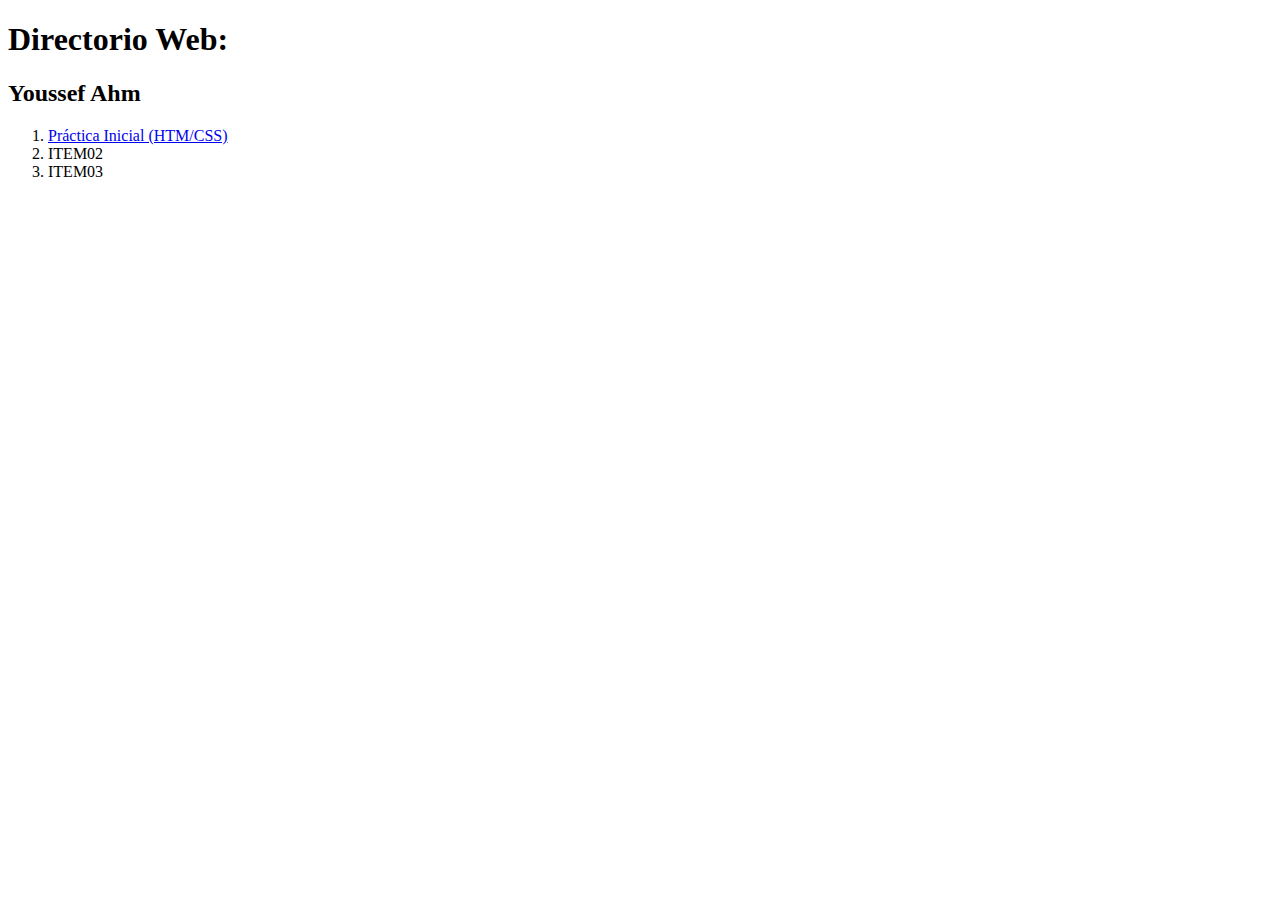
==== index.html @ a54fe193 "Primer commit" ====
<!DOCTYPE html>
<html lang="en">
<head>
    <meta charset="UTF-8">
    <meta name="viewport" content="width=device-width, initial-scale=1.0">
    <meta http-equiv="X-UA-Compatible" content="ie=edge">
    <title>Document</title>
</head>
<body>
    <h1>
        Directorio Web: 
        <h2> Youssef Ahm</h2>
    </h1>
    <!-- creación de una lista 
    lista numerada <ol>, sus hijos se le llaman con li
    lista con puntos <ul>-->
       
    <ol>
            <li>
                <a href="P01/index.html">
                Práctica Inicial (HTM/CSS)
                </a>
            </li>
            <li>ITEM02</li>
            <li>ITEM03</li>

    </ol>
</body>
</html>
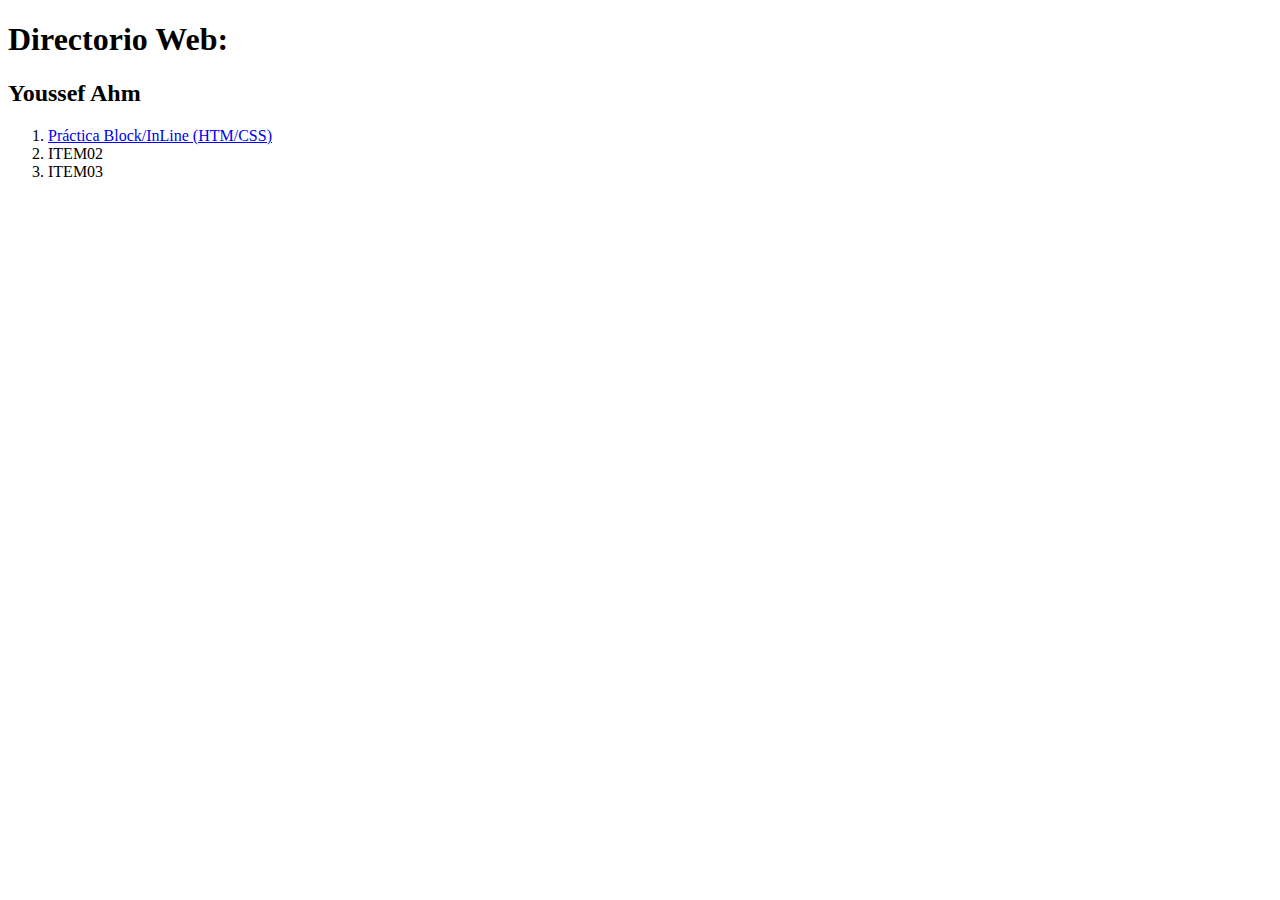
==== commit 35070f2d: "Un menu horizontal con :hover :visited y barras entre links" ====
--- a/index.html
+++ b/index.html
@@ -17,8 +17,8 @@
        
     <ol>
             <li>
-                <a href="P01/index.html">
-                Práctica Inicial (HTM/CSS)
+                <a href="practicaBlockInline/index.html">
+                Práctica Block/InLine (HTM/CSS)
                 </a>
             </li>
             <li>ITEM02</li>
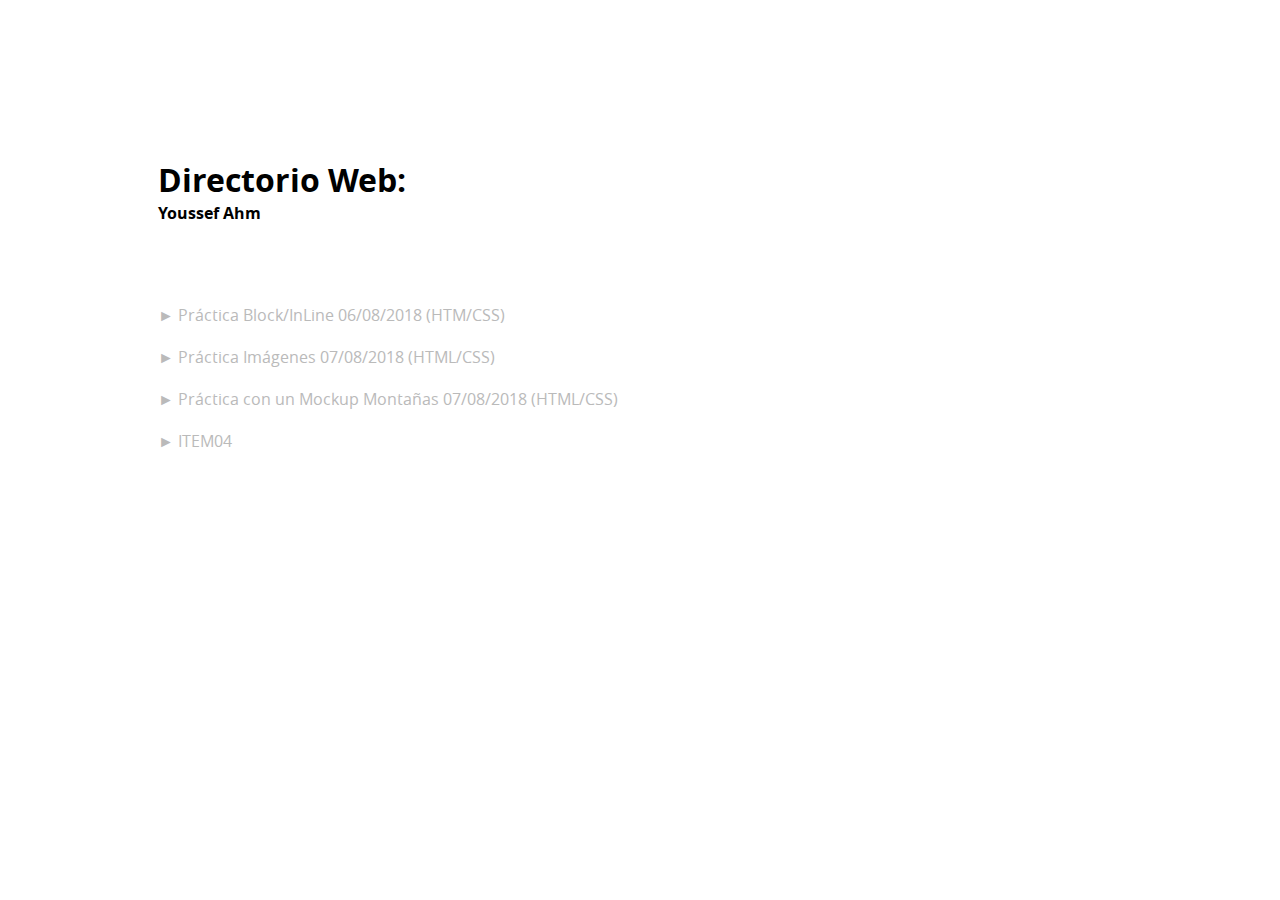
==== commit 41269c90: "Directorio con cambio de Formato" ====
--- a/index.html
+++ b/index.html
@@ -1,15 +1,130 @@
 <!DOCTYPE html>
-<html lang="en">
+<html lang="es">
 <head>
     <meta charset="UTF-8">
     <meta name="viewport" content="width=device-width, initial-scale=1.0">
     <meta http-equiv="X-UA-Compatible" content="ie=edge">
     <title>Document</title>
+
+    <!--  estilos  -->
+    <style>
+        /* ------------Inclusion en memoria de la siguiente Tipografia---------- */
+        @font-face{
+            font-family: 'OpenSansRegular';
+            src: url('opensans-regular-webfont.woff') format('woff');
+        }
+        @font-face{
+            font-family: 'OpenSansBold';
+            src: url('opensans-bold-webfont.woff') format('woff');
+        }
+
+        /* -------------- Tipografia base de la pagina --------------- */
+        html{
+            font-size: 16px;
+            font-family:'OpenSansRegular', sans-serif;
+            color: #bababa;
+        }
+        body{
+            padding: 150px;
+        }
+        /* ---------------Estilos de la lista de los titulos de la pagina ---------------- */
+        ol{
+            list-style-type: none;
+        }
+
+        ol li {
+            margin-bottom: 20px;
+            position: relative;
+        }
+        
+        a{
+            color: #bababa;
+            text-decoration: none;
+        }
+
+        ol {
+            padding-left: 0px;
+        }
+
+        h1,h4 {
+            font-family: 'OpenSansBold', sans-serif;
+            color: #000; 
+            margin-bottom: 0px;
+        }
+        h1{
+            margin-top: 0px;
+        }
+
+        h4{ 
+            margin-top: 0px;
+            margin-bottom: 80px;
+        }
+
+        /* ----------------Rollover, para lo botones/iconos al pasar el raton encima------------- */
+        /* al pasar encima sobre el elemento LI, haz esto ... al elemento que esta en SPAN, siendo span hijo de LI, sino no se puede hacer esto.*/
+        /* Tambien, el formato de la letra del titulo de la practica, se cambia*/
+        ol li:hover span.icon, ol li:hover a{
+            color: red;
+            font-family: 'OpenSansBold';
+            text-decoration: underline;
+
+            /* separa las letras */
+            /* letter-spacing: 4px;  */
+        }
+        /* Al navegar sobre el titulo de una practica, aparece una figura */
+        ol li:hover .popup {
+            display: inline-block
+        }
+
+        /* -------------------Pop-up---------------------- */
+        /* bloque general, con caracteristicas iguales */
+        .popup {
+
+           
+            width: 100px;
+            height: 100px;
+            border: 10px solid #EEE;
+
+             /* en situacion normal: es un display none */
+            display: none;
+            position: absolute;
+                top: 0px;
+                /* pone la foto al final del bloque de a */
+                right: 400px;               
+                /* left: 600px; */
+                /* la foto sobrepone todos lo titulos, obligando a la imagen que esté 10 capas encima */
+                z-index: 10;
+
+            /* margin-bottom: -50px; /* no hace falta, cuando se pone position*/
+
+            background-repeat: no-repeat;
+            background-size: cover;
+            background-position: center;
+
+            /* X=horizontal, Y=vertical, Espesor=20px, Ancho= 3px*/
+            box-shadow: 0px 0px 20px 3px rgba(0,0,0, 0.5);
+        }
+
+        .popup01{
+            background-image: url('practicaBlockInline/practicaBlockinline.jpg')
+        }
+
+         .popup02{
+            background-image: url('practicaImagenes/practicaImagenes.jpg')
+        }
+
+         .popup03{
+            background-image: url('practicabanner/practicaBanner.jpg')
+        }
+
+    </style>
+
+
 </head>
 <body>
     <h1>
         Directorio Web: 
-        <h2> Youssef Ahm</h2>
+        <h4> Youssef Ahm</h4>
     </h1>
     <!-- creación de una lista 
     lista numerada <ol>, sus hijos se le llaman con li
@@ -17,12 +132,42 @@
        
     <ol>
             <li>
+                <!-- insertar icono -->
+                <span class="icon">&#9658; </span> 
                 <a href="practicaBlockInline/index.html">
-                Práctica Block/InLine (HTM/CSS)
+                Práctica Block/InLine 06/08/2018 (HTM/CSS) 
                 </a>
+
+                <!-- Pop-up de esta practica: Imagen representativa de la pagina al clicar sobre ella -->
+                <div class="popup popup01"></div>
+
             </li>
-            <li>ITEM02</li>
-            <li>ITEM03</li>
+
+            <li>
+                <span class="icon">&#9658; </span>
+                <a href="practicaImagenes/index.html">Práctica Imágenes 07/08/2018 (HTML/CSS)</a>
+                <!-- Pop-up de esta practica: Imagen representativa de la pagina al clicar sobre ella -->
+                <div class="popup popup02"></div>
+
+            </li>
+
+            <li>
+                <span class="icon">&#9658; </span>
+                <a href="practicabanner/index.html">Práctica con un Mockup Montañas 07/08/2018 (HTML/CSS)</a>
+
+                <!-- Pop-up de esta practica: Imagen representativa de la pagina al clicar sobre ella -->
+                <div class="popup popup03"></div>
+            </li>
+
+            <li>
+                <span class="icon">&#9658; </span>
+                <a href="practicabanner/index.html">ITEM04</a>
+
+                <!-- Pop-up de esta practica: Imagen representativa de la pagina al clicar sobre ella -->
+                <div class="popup popup03"></div>
+ 
+            </li>
+
 
     </ol>
 </body>
